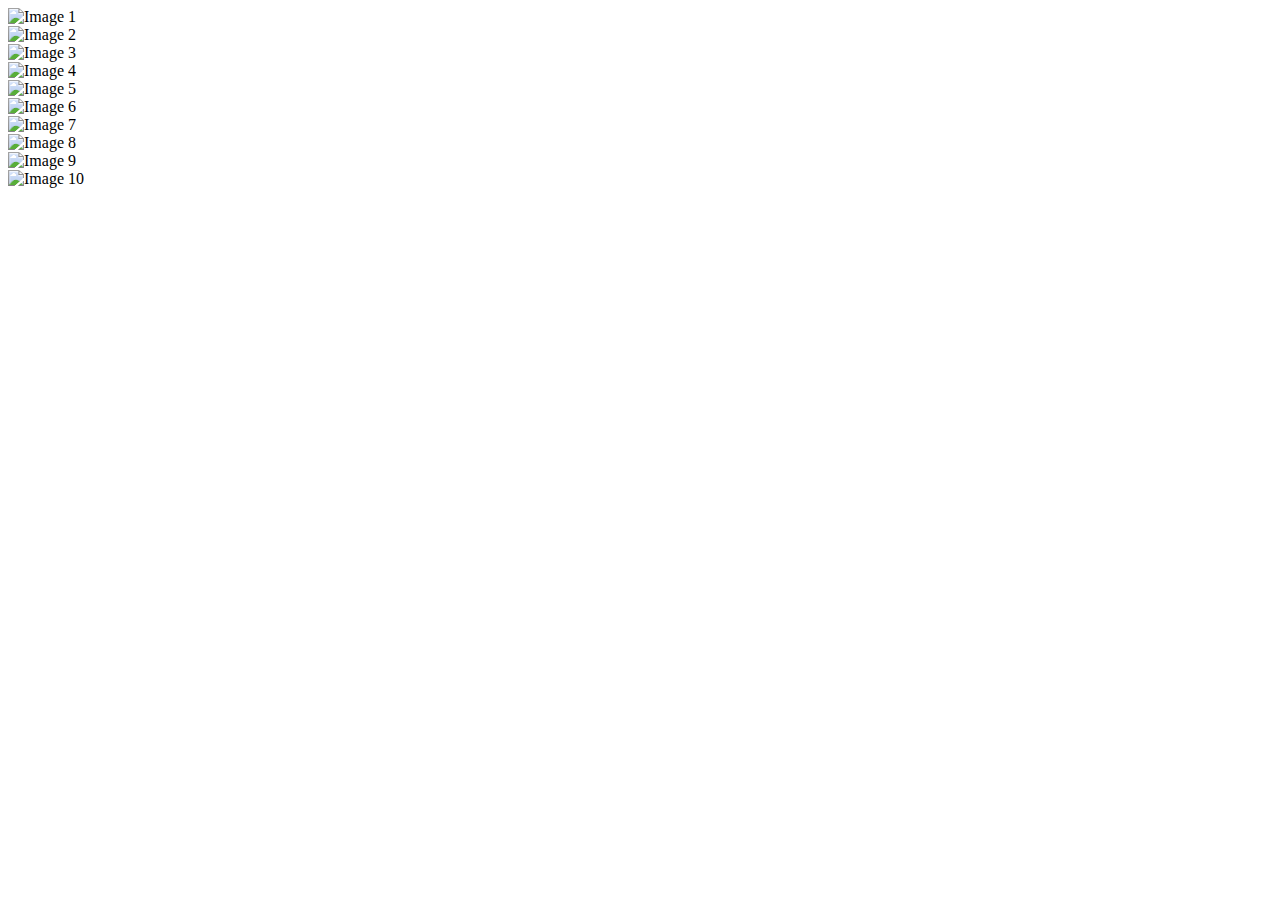
==== ai-training.html @ 85b40e24 "css" ====
<!DOCTYPE html>
<html>
<head>

</head>
<body>

<div class="grid-container2">
    <div class="grid-item2"><img src="image1.jpg" alt="Image 1"></div>
    <div class="grid-item2"><img src="image2.jpg" alt="Image 2"></div>
    <div class="grid-item2"><img src="image3.jpg" alt="Image 3"></div>
    <div class="grid-item2"><img src="image4.jpg" alt="Image 4"></div>
    <div class="grid-item2"><img src="image5.jpg" alt="Image 5"></div>
    <div class="grid-item2"><img src="image6.jpg" alt="Image 6"></div>
    <div class="grid-item2"><img src="image7.jpg" alt="Image 7"></div>
    <div class="grid-item2"><img src="image8.jpg" alt="Image 8"></div>
    <div class="grid-item2"><img src="image9.jpg" alt="Image 9"></div>
    <div class="grid-item2"><img src="image10.jpg" alt="Image 10"></div>
</div>

</body>
</html>
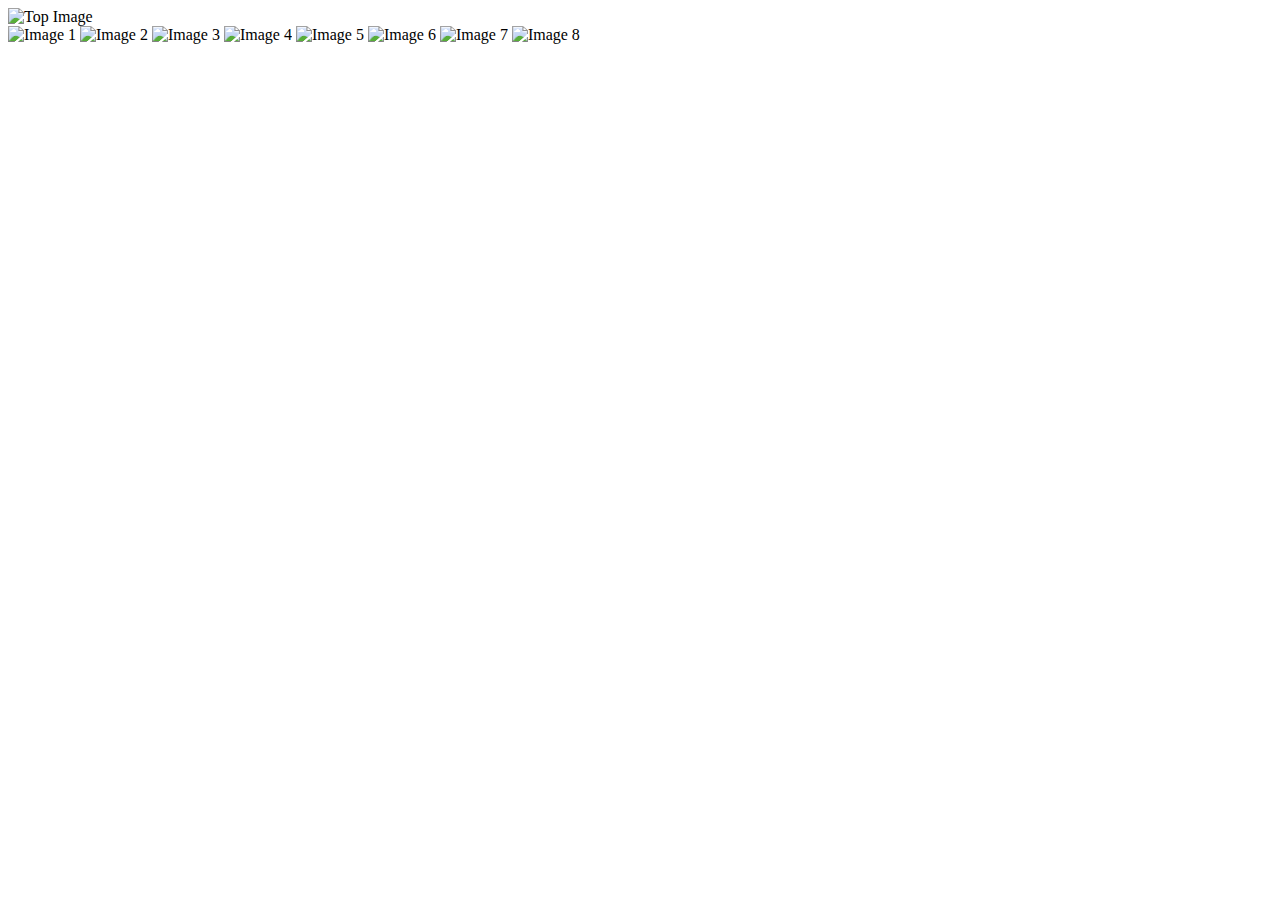
==== commit 1e6746ca: "update ai" ====
--- a/ai-training.html
+++ b/ai-training.html
@@ -1,21 +1,26 @@
 <!DOCTYPE html>
-<html>
+<html lang="en">
 <head>
-
+<meta charset="UTF-8">
+<meta name="viewport" content="width=device-width, initial-scale=1.0">
+<title>Image Layout</title>
+<link rel="stylesheet" href="styles.css">
 </head>
 <body>
 
-<div class="grid-container2">
-    <div class="grid-item2"><img src="image1.jpg" alt="Image 1"></div>
-    <div class="grid-item2"><img src="image2.jpg" alt="Image 2"></div>
-    <div class="grid-item2"><img src="image3.jpg" alt="Image 3"></div>
-    <div class="grid-item2"><img src="image4.jpg" alt="Image 4"></div>
-    <div class="grid-item2"><img src="image5.jpg" alt="Image 5"></div>
-    <div class="grid-item2"><img src="image6.jpg" alt="Image 6"></div>
-    <div class="grid-item2"><img src="image7.jpg" alt="Image 7"></div>
-    <div class="grid-item2"><img src="image8.jpg" alt="Image 8"></div>
-    <div class="grid-item2"><img src="image9.jpg" alt="Image 9"></div>
-    <div class="grid-item2"><img src="image10.jpg" alt="Image 10"></div>
+<div id="top-image">
+  <img src="media/ai-prompt.png" alt="Top Image">
+</div>
+
+<div id="grid-container3">
+  <img src="media/Generate a majestic.jpg" alt="Image 1">
+  <img src="media/Generate a majestic (1).jpg" alt="Image 2">
+  <img src="media/Generate a majestic (2).jpg" alt="Image 3">
+  <img src="media/Generate a majestic (3).jpg" alt="Image 4">
+  <img src="media/Generate a majestic (4).jpg" alt="Image 5">
+  <img src="media/Generate a majestic (5).jpg" alt="Image 6">
+  <img src="media/Generate a majestic (6).jpg" alt="Image 7">
+  <img src="media/Generate a majestic (7).jpg" alt="Image 8">
 </div>
 
 </body>
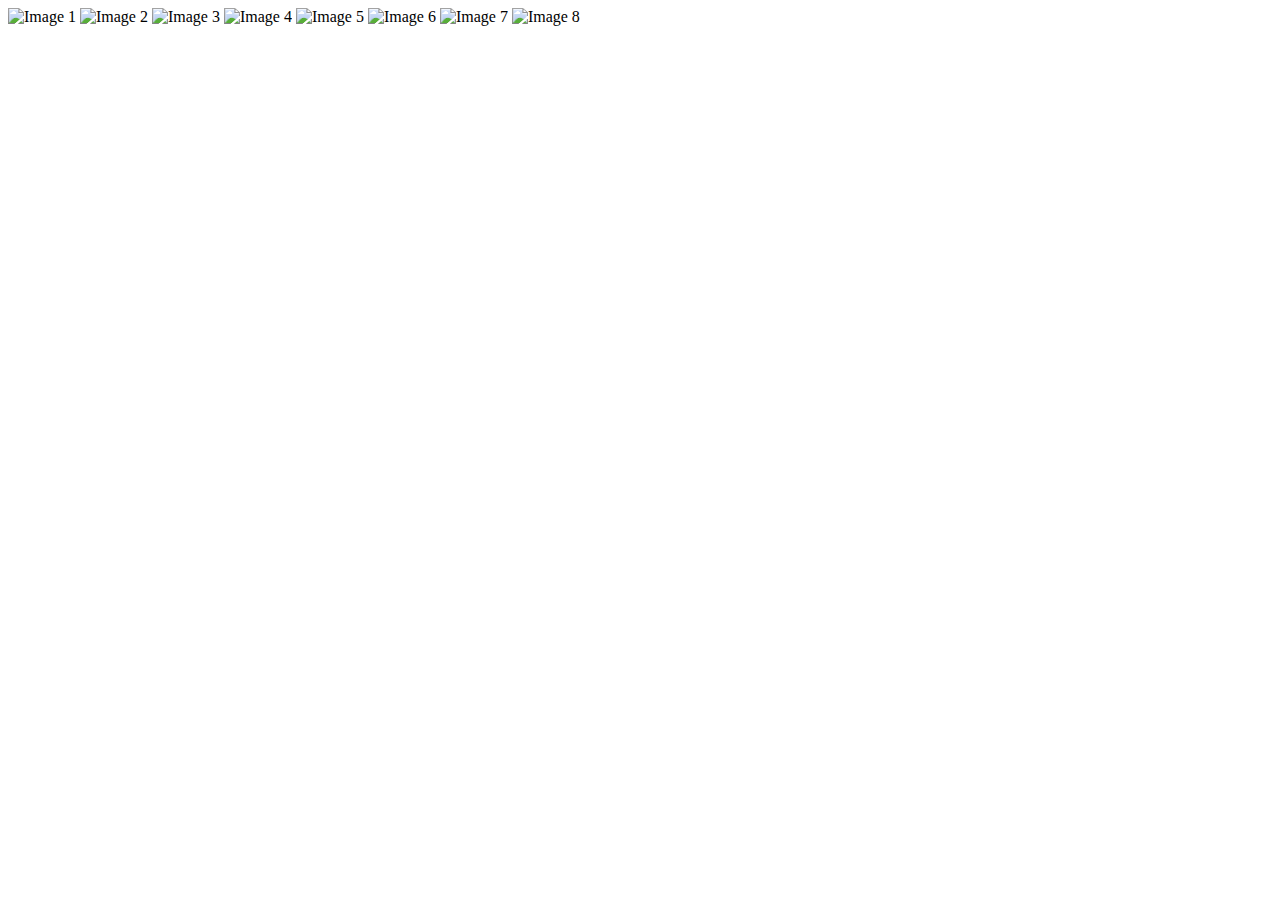
==== commit e8b14e6d: "test" ====
--- a/ai-training.html
+++ b/ai-training.html
@@ -7,10 +7,6 @@
 <link rel="stylesheet" href="styles.css">
 </head>
 <body>
-
-<div id="top-image">
-  <img src="media/ai-prompt.png" alt="Top Image">
-</div>
 
 <div id="grid-container3">
   <img src="media/Generate a majestic.jpg" alt="Image 1">
